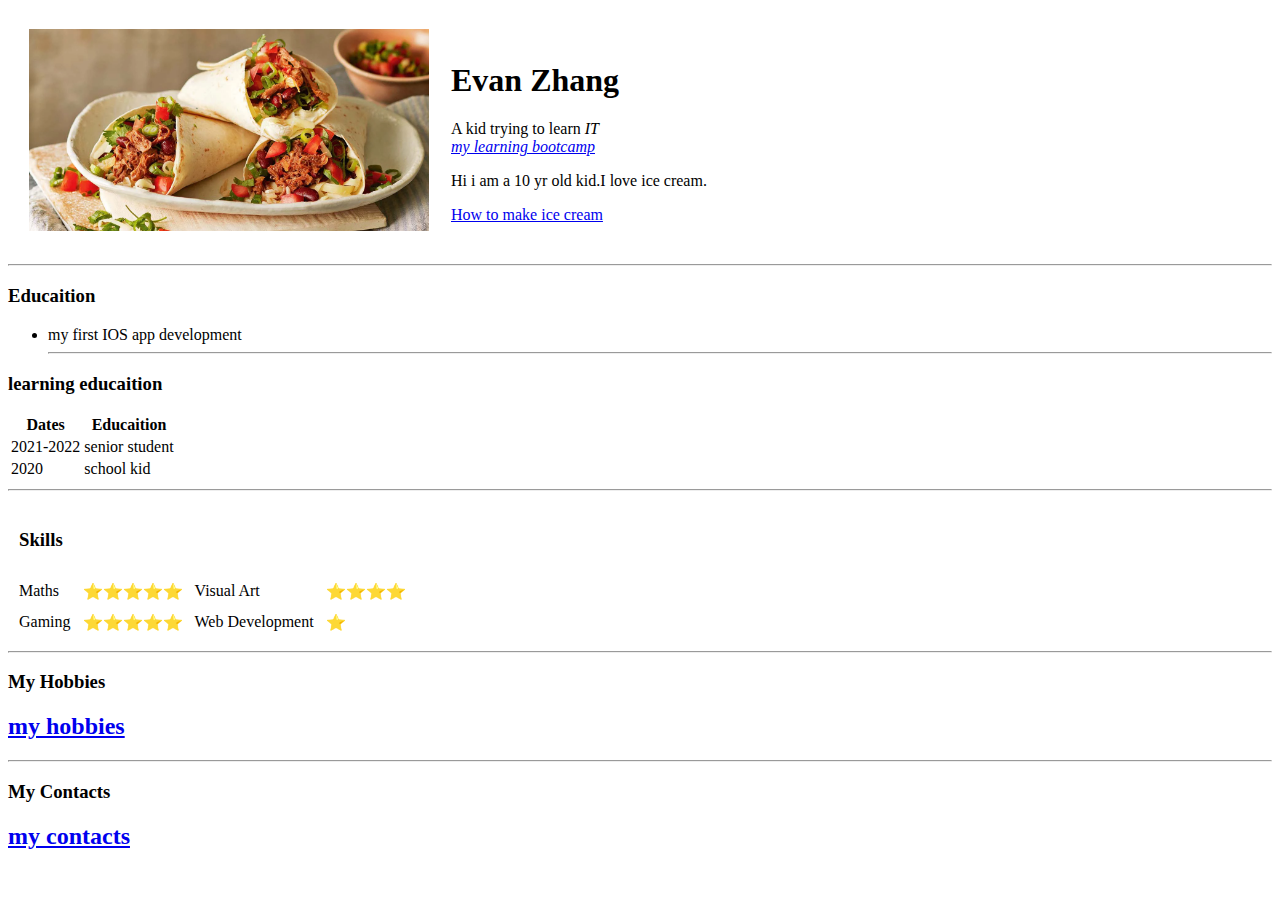
==== index.html @ 14f57f6c "Add files via upload" ====
<!DOCTYPE html>
<html>

<head>
  <link rel="icon" href="res/favicon.ico">
  <meta charset="utf-8">
  <title>Evan's Personal Site</title>
</head>

<body>
  <table cellspacing=20>
    <tr>
      <td><img src="easy-beef.webp" alt="Evan's burrito" width="400" /></td>
      <td>
        <h1>Evan Zhang</h1>
        <p>A kid trying to learn <em>IT<br /><a href="http://www.udemy.com">my learning bootcamp</a></em></p>
        <p>Hi i am a 10 yr old kid.I love ice cream.</p><a href="https://www.youtube.com/watch?v=_Zt1EulEhvw">How to make ice cream</a>
      </td>
    </tr>
  </table>
  <hr>
  <h3>Educaition</h3>
  <ul>
    <li>my first IOS app development</li>
    <hr>
  </ul>
  <h3>learning educaition</h3>
  <table>
    <thead>
      <tr>
        <th>Dates</th>
        <th>Educaition</th>
      </tr>
    </thead>
    <tbody>
      <tr>
        <td>2021-2022 </td>
        <td>senior student</td>
      <tr>
        <td>2020</td>
        <td>school kid</td>
      </tr>
      </tr>
  </table>
  </tbody>
  <tfoot>

  </tfoot>
  <hr>
  <table cellspacing="10">
    <thead>
      <tr>
        <td>
          <h3>Skills</h3>
        </td>
      </tr>
    </thead>
    <tbody>
      <tr>
        <td>Maths </td>
        <td>
          &#11088;&#11088;&#11088;&#11088;&#11088;
        </td>
        <td>Visual Art</td>
        <td>
          &#11088;&#11088;&#11088;&#11088;
        </td>
      </tr>
      <tr>
        <td>Gaming</td>
        <td>
          &#11088;&#11088;&#11088;&#11088;&#11088;
        </td>
        <td>Web Development</td>
        <td>
          &#11088;
        </td>
      </tr>
    </tbody>
  </table>
  <hr>
  <h3>My Hobbies</h3>
  <a href="hobbies.html">
    <h2>my hobbies</h2>
  </a>
  <hr>
  <h3>My Contacts</h3>
  <a href="contact-me.html">
    <h2>my contacts</h2>
</body>

</html>
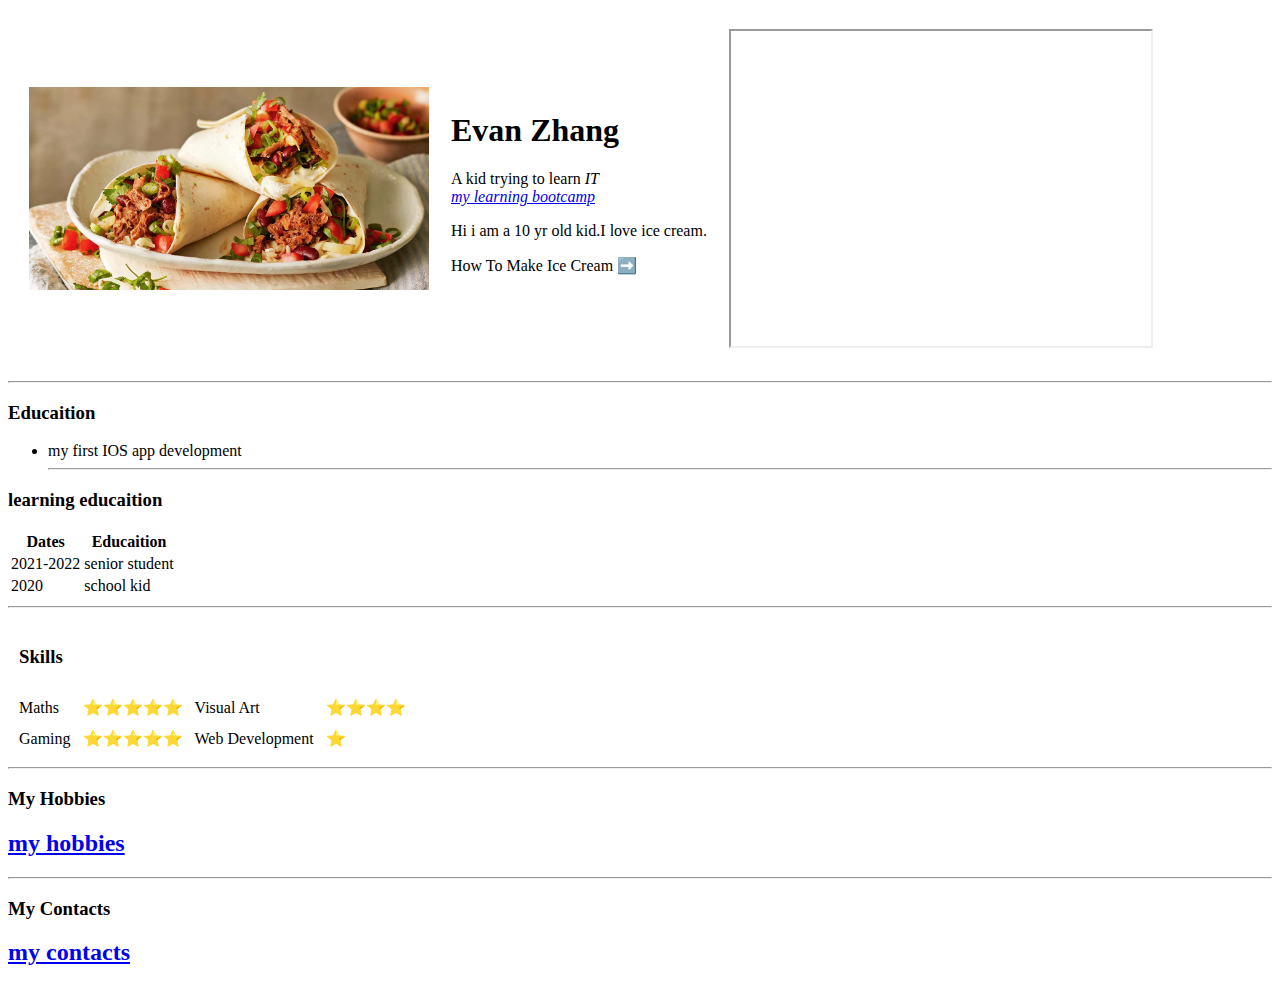
==== commit e17399ba: "Update index.html" ====
--- a/index.html
+++ b/index.html
@@ -2,7 +2,7 @@
 <html>
 
 <head>
-  <link rel="icon" href="res/favicon.ico">
+  <link rel="icon" href="favicon.ico">
   <meta charset="utf-8">
   <title>Evan's Personal Site</title>
 </head>
@@ -14,8 +14,12 @@
       <td>
         <h1>Evan Zhang</h1>
         <p>A kid trying to learn <em>IT<br /><a href="http://www.udemy.com">my learning bootcamp</a></em></p>
-        <p>Hi i am a 10 yr old kid.I love ice cream.</p><a href="https://www.youtube.com/watch?v=_Zt1EulEhvw">How to make ice cream</a>
+        <p>Hi i am a 10 yr old kid.I love ice cream.</p><p>How To Make Ice Cream ➡️</p>
       </td>
+      <td>
+        <iframe width="420" height="315"
+src="https://www.youtube.com/embed/7gJIyHnD710">
+        </iframe></td>
     </tr>
   </table>
   <hr>
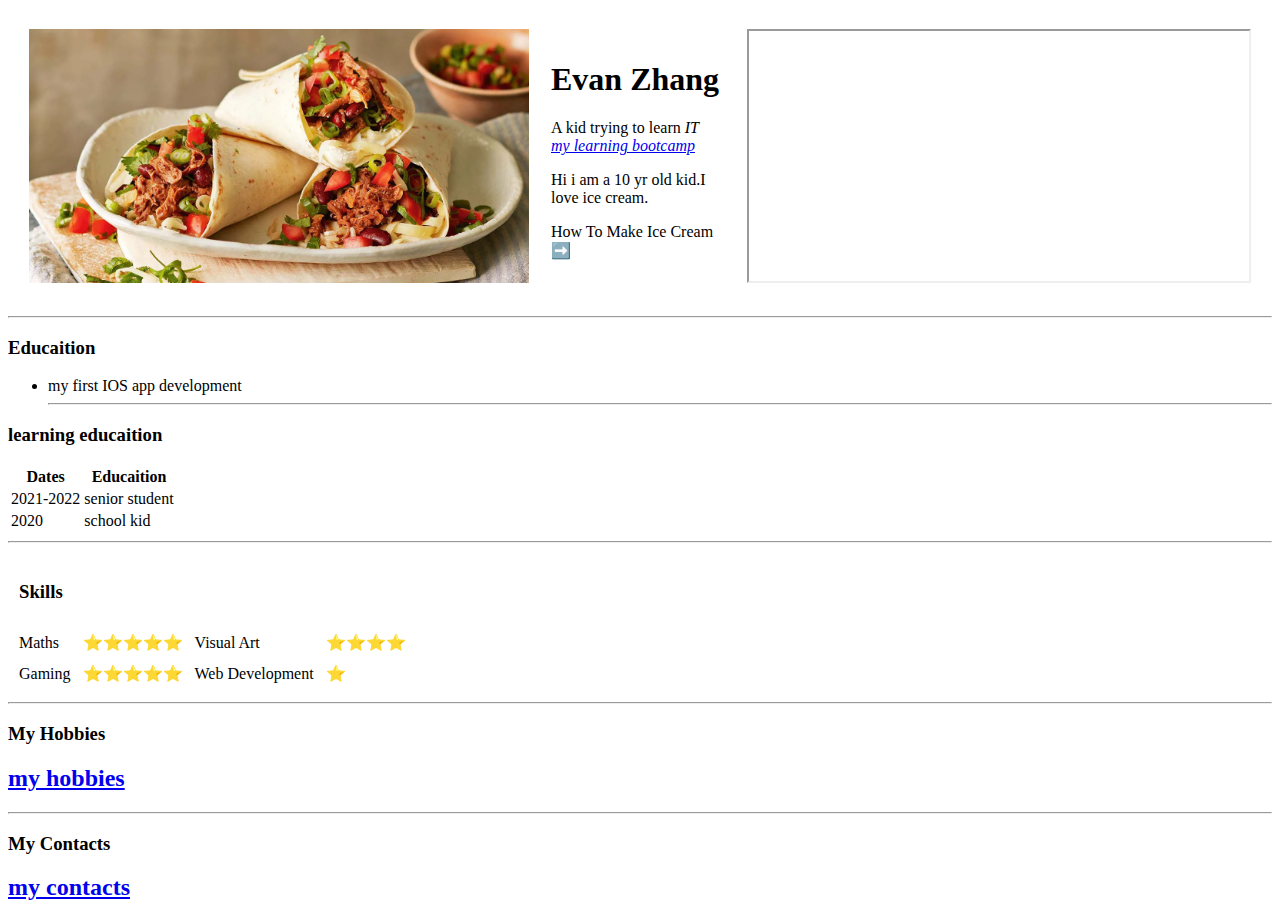
==== commit 4e3ef64b: "Update index.html" ====
--- a/index.html
+++ b/index.html
@@ -10,16 +10,17 @@
 <body>
   <table cellspacing=20>
     <tr>
-      <td><img src="easy-beef.webp" alt="Evan's burrito" width="400" /></td>
+      <td><img src="easy-beef.webp" alt="Evan's burrito" width="500" /></td>
       <td>
         <h1>Evan Zhang</h1>
         <p>A kid trying to learn <em>IT<br /><a href="http://www.udemy.com">my learning bootcamp</a></em></p>
         <p>Hi i am a 10 yr old kid.I love ice cream.</p><p>How To Make Ice Cream ➡️</p>
       </td>
       <td>
-        <iframe width="420" height="315"
+        <iframe width="500" height="250"
 src="https://www.youtube.com/embed/7gJIyHnD710">
-        </iframe></td>
+        </iframe>
+      </td>
     </tr>
   </table>
   <hr>
